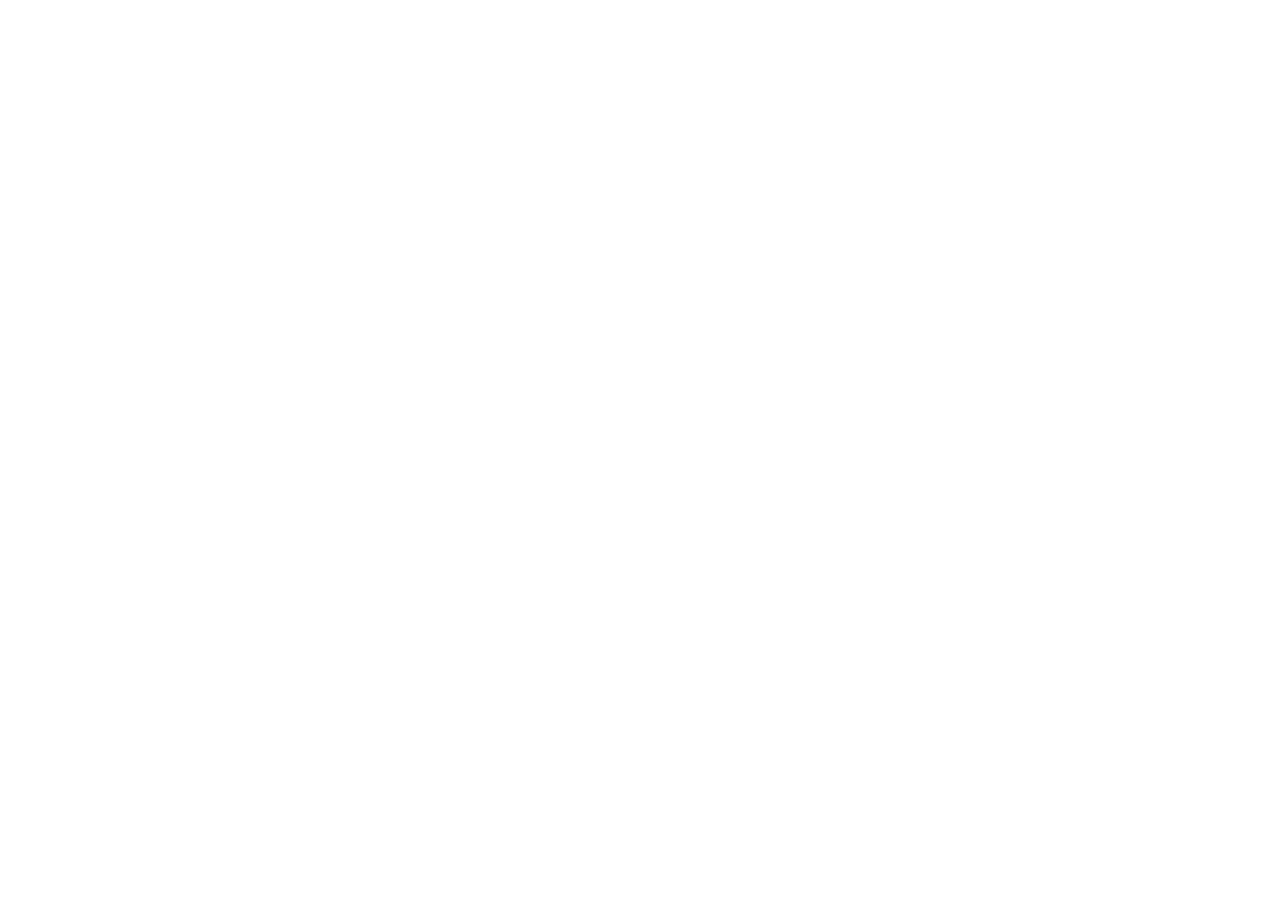
==== index.html @ 4947aceb "initial file commit" ====
<html><!DOCTYPE html>
<html lang="en">
<head>
    <meta charset="UTF-8">
    <meta http-equiv="X-UA-Compatible" content="IE=edge">
    <meta name="viewport" content="width=device-width, initial-scale=1.0">
    <title>Document</title>
</head>
<body>
    
</body>
</html></html>
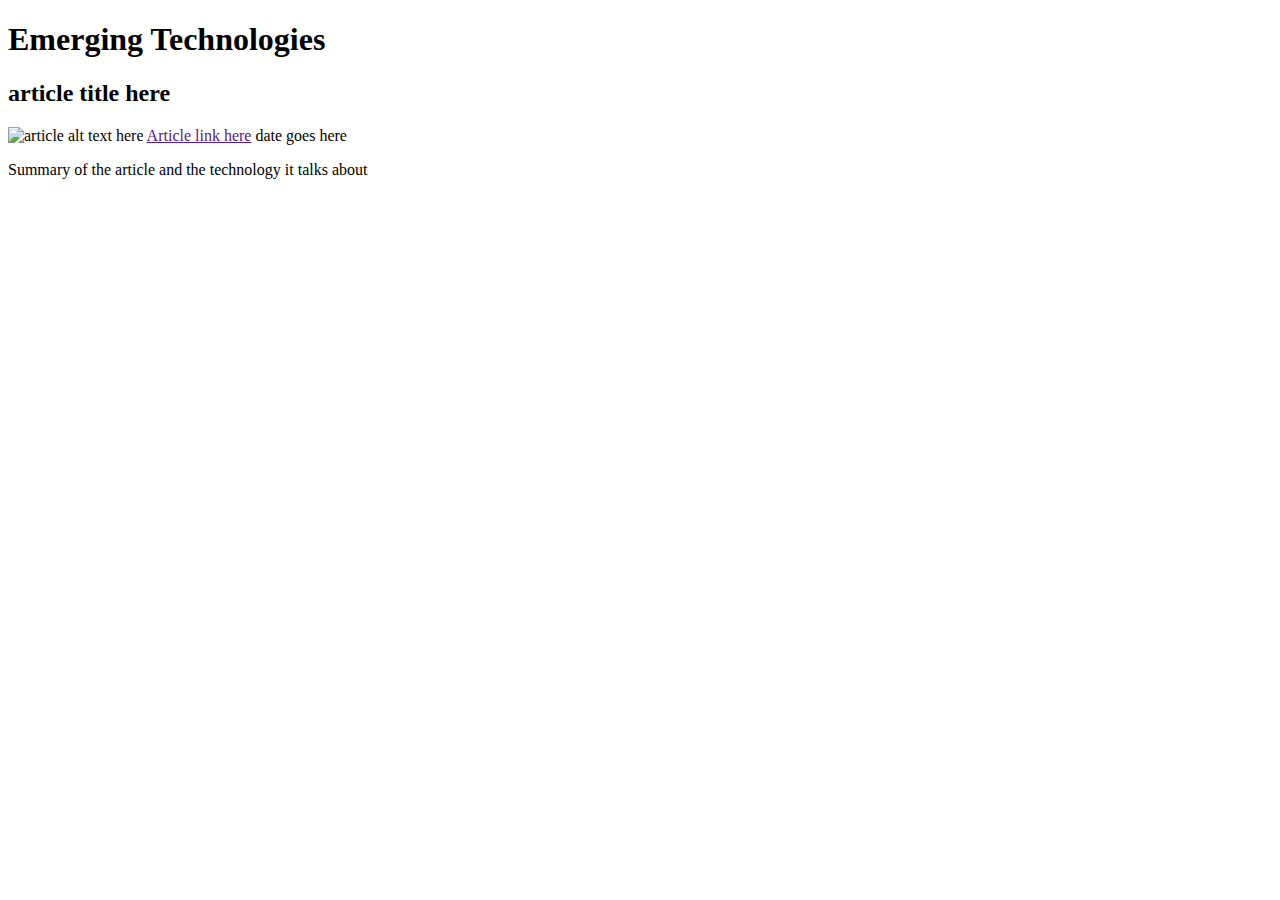
==== commit b831a6ed: "template added to index.html" ====
--- a/index.html
+++ b/index.html
@@ -1,12 +1,23 @@
-<html><!DOCTYPE html>
+<!DOCTYPE html>
 <html lang="en">
 <head>
     <meta charset="UTF-8">
     <meta http-equiv="X-UA-Compatible" content="IE=edge">
     <meta name="viewport" content="width=device-width, initial-scale=1.0">
-    <title>Document</title>
+    <title>Student Name - Emerging Technology Blog</title>
 </head>
 <body>
-    
+    <h1>Emerging Technologies</h1>
+    <main>
+        <!-- sample of a blog post -->
+        <article>
+            <h2>article title here</h2>
+            <img src="" alt="article alt text here">
+            <a href="">Article link here</a>
+            <time>date goes here</time>
+            <p>Summary of the article and the technology it talks about</p>
+        </article>
+        <!-- end of sample -->
+    </main>
 </body>
-</html></html>+</html>
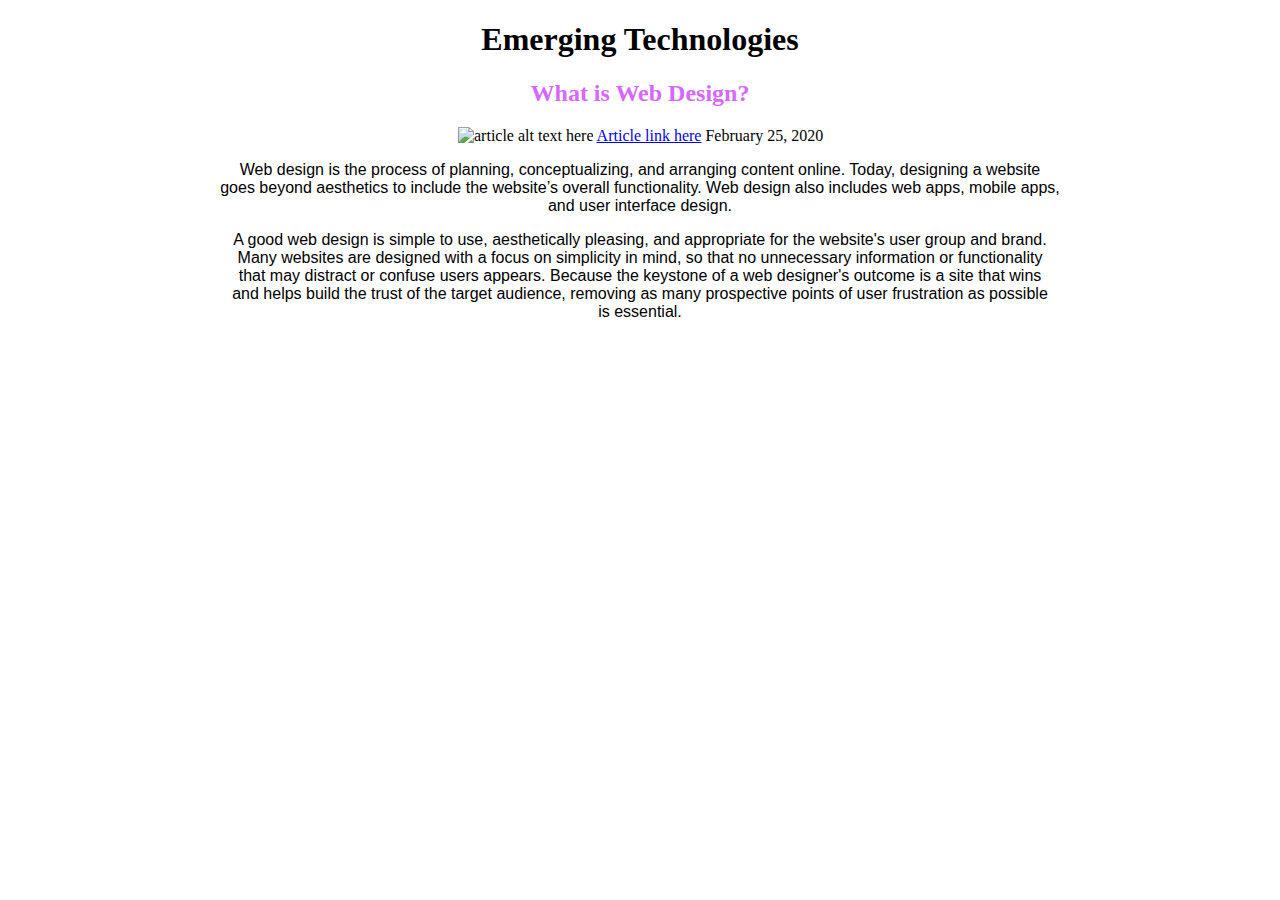
==== commit 3b87ec1d: "Blog_01" ====
--- a/index.html
+++ b/index.html
@@ -4,18 +4,28 @@
     <meta charset="UTF-8">
     <meta http-equiv="X-UA-Compatible" content="IE=edge">
     <meta name="viewport" content="width=device-width, initial-scale=1.0">
-    <title>Student Name - Emerging Technology Blog</title>
+    <title>JAY PATEL- Emerging Technology Blog</title>
+    <link rel="stylesheet" href="./Blog_01.css">
 </head>
 <body>
     <h1>Emerging Technologies</h1>
     <main>
         <!-- sample of a blog post -->
         <article>
-            <h2>article title here</h2>
-            <img src="" alt="article alt text here">
-            <a href="">Article link here</a>
-            <time>date goes here</time>
-            <p>Summary of the article and the technology it talks about</p>
+            <h2>What is Web Design?</h2>
+            <img src="https://www.dreamhost.com/blog/wp-content/uploads/2018/09/elements-web-design-opt.jpg" alt="article alt text here">
+            <a href="https://www.indeed.com/career-advice/finding-a-job/what-is-web-designing">Article link here</a>
+            <time>February 25, 2020</time>
+            <p>Web design is the process of planning, conceptualizing, and arranging content online. Today, designing a website </br>
+                 goes beyond aesthetics to include the website’s overall functionality. Web design also includes web apps, mobile apps, </br> 
+                 and user interface design. 
+            </p>
+
+        <p>A good web design is simple to use, aesthetically pleasing, and appropriate for the website's user group and brand.</br>
+            Many websites are designed with a focus on simplicity in mind, so that no unnecessary information or functionality </br>
+            that may distract or confuse users appears. Because the keystone of a web designer's outcome is a site that wins </br>
+            and helps build the trust of the target audience, removing as many prospective points of user frustration as possible </br>
+            is essential. </p>
         </article>
         <!-- end of sample -->
     </main>
--- a/Blog_01.css
+++ b/Blog_01.css
@@ -0,0 +1,25 @@
+h1 {
+    text-align: center;
+}
+
+p {
+    text-align: center;
+    font-size: 16px;
+    font-family:Arial, Helvetica, sans-serif;
+}
+
+img {
+    width: 550px;
+    height: 450px;
+    margin-left: 450px;
+}
+
+a:hover {
+    color: rgb(255, 0, 0);
+  }
+
+  h2 {
+    text-align: center;
+    color: rgb(215, 104, 255);
+  }
+
